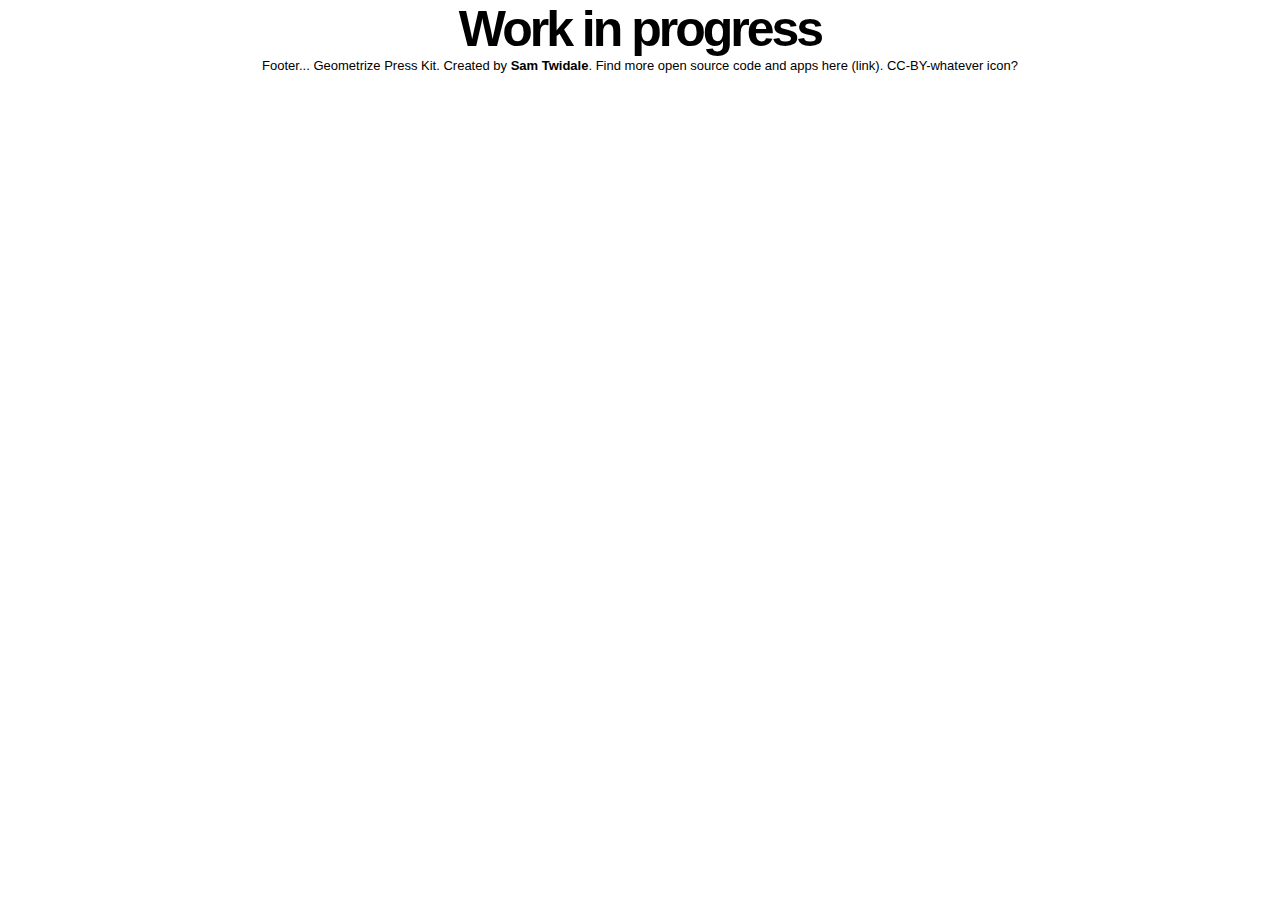
==== bin/debug/index.html @ 1ada9ac4 "Add project base code" ====
<!DOCTYPE html>
<html lang="en-GB" xmlns="http://www.w3.org/1999/xhtml">
	<head>
		<meta charset="UTF-8">
		<meta http-equiv="X-UA-Compatible" content="IE=edge">
		<meta name="viewport" content="width=device-width,user-scalable=yes,initial-scale=1,maximum-scale=1">
		<title>Geometrize - geometrize images into geometric primitives</title>
		<meta name="author" content="Sam Twidale">
		<meta name="description" content="Geometrizing images into geometric primitives.">
		<meta name="keywords" content="geometrize, geometrizer, primitives, geometric, procedural, art, shapes, geometry">
		<meta name="subject" content="Geometrize">
		<meta name="robots" content="index, follow">
		<link rel="canonical" href="http://gallery.geometrize.co.uk/" />
		<meta property="og:title" content="Geometrize">
		<meta property="og:description" content="Geometrize images into geometric primitives.">
		<meta property="og:site_name" content="Samcodes">
		<meta name="twitter:title" content="Geometrize">
		<meta name="twitter:description" content="Geometrize images into geometric primitives.">
		<link rel="icon" type="image/x-icon" href="icon/favicon.png">
		<link rel="apple-touch-icon-precomposed" type="image/x-icon" href="icon/apple-touch-icon-precomposed.png">
		<!--[if IE]><link rel="shortcut icon" type="image/x-icon" href="icon/favicon.ico"><![endif]-->
		<link rel="stylesheet" type="text/css" href="css/style.css">
		<link rel="stylesheet" type="text/css" href="css/nouislider.css">
		<link rel="stylesheet" type="text/css" href="css/nouislider.pips.css">
	</head>

	<body>
		<section id="header">
			<h1>Work in progress</h1>
		</section>
		
		<script type="text/javascript" src="js/wNumb.js"></script>
		<script type="text/javascript" src="js/nouislider.js"></script>
		<script type="text/javascript" src="js/geometrize.js"></script>
	</body>

	<footer>Footer... Geometrize Press Kit. Created by <a href="https://samcodes.co.uk/" target="_blank">Sam Twidale</a>. Find more open source code and apps here (link). CC-BY-whatever icon?</footer>
</html>
---- bin/debug/css/style.css ----
body {
    font-family: 'Open Sans', sans-serif;
    background-color: #000000;
    color: #000000;
    font-size: 13px;
}

html, body, div, span, applet, object, iframe, h1, h2, h3, h4, h5, h6, p, blockquote, pre, a, abbr, acronym, address, big, cite, code, del, dfn, em, font, ins, kbd, q, s, samp, small, strike, strong, sub, sup, tt, var, b, u, i, center, dl, dt, dd, ol, ul, li, fieldset, form, label, legend, table, caption, tbody, tfoot, thead, tr, th, td {
    background: transparent;
    border: 0;
    margin: 0;
    padding: 0;
    vertical-align: baseline;
    outline: 0;
}

h1 {
    font: 600 50px "Open Sans", sans-serif;
    letter-spacing: -3px;
    margin-bottom: 0px;
}

h2 {
    font: 400 30px "Open Sans";
    letter-spacing: -2px;
}

h3 {
    font: 600 20px "Open Sans";
    letter-spacing: -1px;
}

p {
    font-family: "Open Sans", sans-serif;
    font-size: 15px;
    line-height: 22px;
    color: #888888;
    margin: 10px 0;
}
a {
    color: #000000;
    font-weight: 600;
    text-decoration: none;
}

p a {
    color: #000000;
    text-decoration: none;
}

html { 
    user-select: none;
    -moz-user-select: none;
    -khtml-user-select: none;
    -ms-user-select: none;
    -webkit-user-select: none;
    -o-user-select: none;
}

li {
    user-select: text;
    -moz-user-select: text;
    -khtml-user-select: text;
    -ms-user-select: text;
    -webkit-user-select: text;
    -o-user-select: text;
}

body {
    text-align: center;
    background-color: #ffffff;
}

a:hover {
    color: #555555;
}

.logo {
    margin: 15px;
}
---- bin/debug/css/nouislider.css ----
/* Functional styling;
 * These styles are required for noUiSlider to function.
 * You don't need to change these rules to apply your design.
 */
.noUi-target,
.noUi-target * {
-webkit-touch-callout: none;
-webkit-user-select: none;
-ms-touch-action: none;
-ms-user-select: none;
-moz-user-select: none;
-moz-box-sizing: border-box;
	box-sizing: border-box;
}
.noUi-target {
	position: relative;
	direction: ltr;
}
.noUi-base {
	width: 100%;
	height: 100%;
	position: relative;
	z-index: 1; /* Fix 401 */
}
.noUi-origin {
	position: absolute;
	right: 0;
	top: 0;
	left: 0;
	bottom: 0;
}
.noUi-handle {
	position: relative;
	z-index: 1;
}
.noUi-stacking .noUi-handle {
/* This class is applied to the lower origin when
   its values is > 50%. */
	z-index: 10;
}
.noUi-state-tap .noUi-origin {
-webkit-transition: left 0.3s, top 0.3s;
	transition: left 0.3s, top 0.3s;
}
.noUi-state-drag * {
	cursor: inherit !important;
}

/* Painting and performance;
 * Browsers can paint handles in their own layer.
 */
.noUi-base {
	-webkit-transform: translate3d(0,0,0);
	transform: translate3d(0,0,0);
}

/* Slider size and handle placement;
 */
.noUi-horizontal {
	height: 18px;
}
.noUi-horizontal .noUi-handle {
	width: 34px;
	height: 28px;
	left: -17px;
	top: -6px;
}
.noUi-vertical {
	width: 18px;
}
.noUi-vertical .noUi-handle {
	width: 28px;
	height: 34px;
	left: -6px;
	top: -17px;
}

/* Styling;
 */
.noUi-background {
	background: #FAFAFA;
	box-shadow: inset 0 1px 1px #f0f0f0;
}
.noUi-connect {
	background: #3FB8AF;
	box-shadow: inset 0 0 3px rgba(51,51,51,0.45);
-webkit-transition: background 450ms;
	transition: background 450ms;
}
.noUi-origin {
	border-radius: 2px;
}
.noUi-target {
	border-radius: 4px;
	border: 1px solid #D3D3D3;
	box-shadow: inset 0 1px 1px #F0F0F0, 0 3px 6px -5px #BBB;
}
.noUi-target.noUi-connect {
	box-shadow: inset 0 0 3px rgba(51,51,51,0.45), 0 3px 6px -5px #BBB;
}

/* Handles and cursors;
 */
.noUi-dragable {
	cursor: w-resize;
}
.noUi-vertical .noUi-dragable {
	cursor: n-resize;
}
.noUi-handle {
	border: 1px solid #D9D9D9;
	border-radius: 3px;
	background: #FFF;
	cursor: default;
	box-shadow: inset 0 0 1px #FFF,
				inset 0 1px 7px #EBEBEB,
				0 3px 6px -3px #BBB;
}
.noUi-active {
	box-shadow: inset 0 0 1px #FFF,
				inset 0 1px 7px #DDD,
				0 3px 6px -3px #BBB;
}

/* Handle stripes;
 */
.noUi-handle:before,
.noUi-handle:after {
	content: "";
	display: block;
	position: absolute;
	height: 14px;
	width: 1px;
	background: #E8E7E6;
	left: 14px;
	top: 6px;
}
.noUi-handle:after {
	left: 17px;
}
.noUi-vertical .noUi-handle:before,
.noUi-vertical .noUi-handle:after {
	width: 14px;
	height: 1px;
	left: 6px;
	top: 14px;
}
.noUi-vertical .noUi-handle:after {
	top: 17px;
}

/* Disabled state;
 */
[disabled].noUi-connect,
[disabled] .noUi-connect {
	background: #B8B8B8;
}
[disabled].noUi-origin,
[disabled] .noUi-handle {
	cursor: not-allowed;
}
---- bin/debug/css/nouislider.pips.css ----
/* Base;
 *
 */
.noUi-pips,
.noUi-pips * {
-moz-box-sizing: border-box;
	box-sizing: border-box;
}
.noUi-pips {
	position: absolute;
	font: 400 12px Arial;
	color: #999;
}

/* Values;
 *
 */
.noUi-value {
	width: 40px;
	position: absolute;
	text-align: center;
}
.noUi-value-sub {
	color: #ccc;
	font-size: 10px;
}

/* Markings;
 *
 */
.noUi-marker {
	position: absolute;
	background: #CCC;
}
.noUi-marker-sub {
	background: #AAA;
}
.noUi-marker-large {
	background: #AAA;
}

/* Horizontal layout;
 *
 */
.noUi-pips-horizontal {
	padding: 10px 0;
	height: 50px;
	top: 100%;
	left: 0;
	width: 100%;
}
.noUi-value-horizontal {
	margin-left: -20px;
	padding-top: 20px;
}
.noUi-value-horizontal.noUi-value-sub {
	padding-top: 15px;
}

.noUi-marker-horizontal.noUi-marker {
	margin-left: -1px;
	width: 2px;
	height: 5px;
}
.noUi-marker-horizontal.noUi-marker-sub {
	height: 10px;
}
.noUi-marker-horizontal.noUi-marker-large {
	height: 15px;
}

/* Vertical layout;
 *
 */
.noUi-pips-vertical {
	padding: 0 10px;
	height: 100%;
	top: 0;
	left: 100%;
}
.noUi-value-vertical {
	width: 15px;
	margin-left: 20px;
	margin-top: -5px;
}

.noUi-marker-vertical.noUi-marker {
	width: 5px;
	height: 2px;
	margin-top: -1px;
}
.noUi-marker-vertical.noUi-marker-sub {
	width: 10px;
}
.noUi-marker-vertical.noUi-marker-large {
	width: 15px;
}
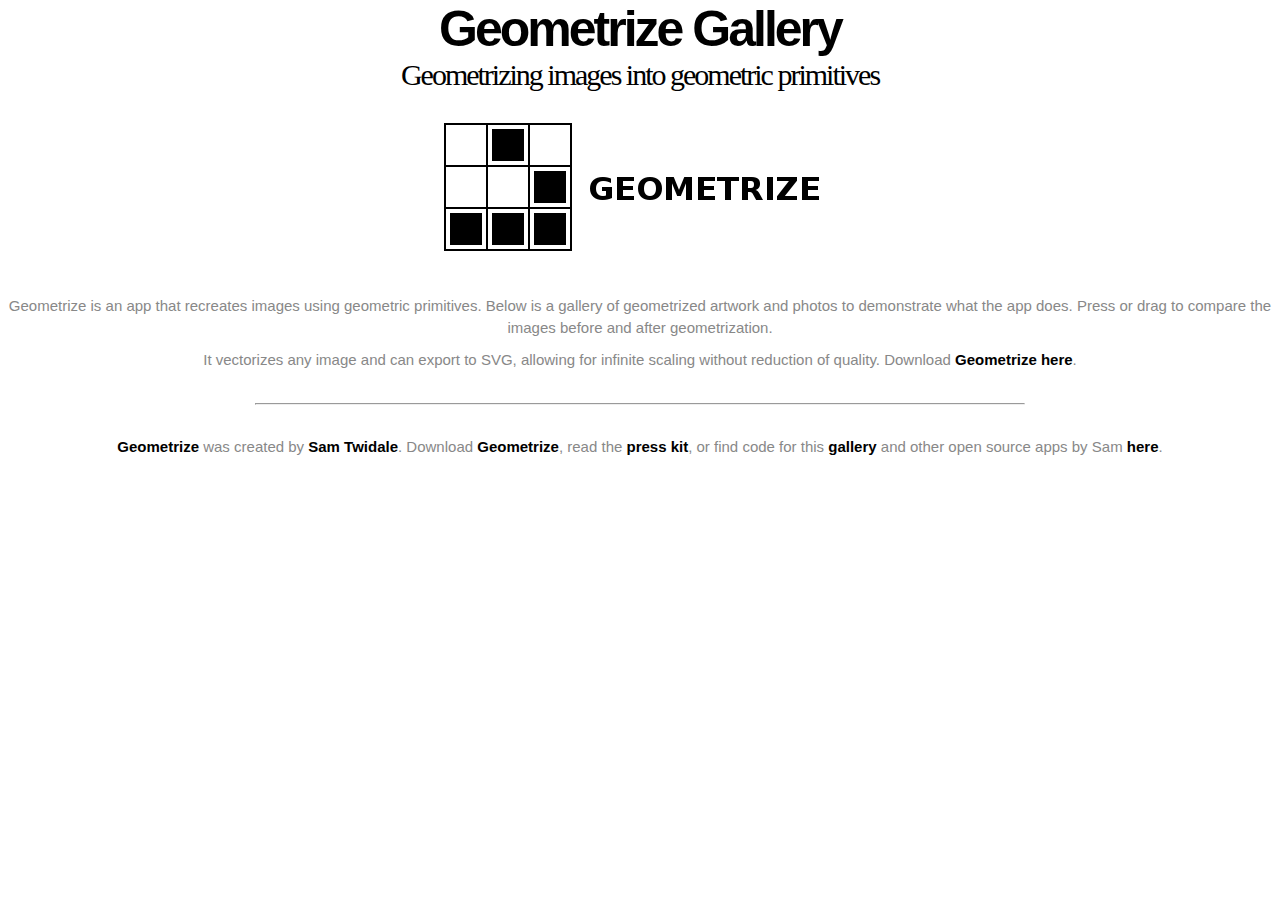
==== commit baf08cd0: "Initial gallery page implementation with before-after sliders" ====
--- a/bin/debug/index.html
+++ b/bin/debug/index.html
@@ -20,19 +20,38 @@
 		<link rel="apple-touch-icon-precomposed" type="image/x-icon" href="icon/apple-touch-icon-precomposed.png">
 		<!--[if IE]><link rel="shortcut icon" type="image/x-icon" href="icon/favicon.ico"><![endif]-->
 		<link rel="stylesheet" type="text/css" href="css/style.css">
-		<link rel="stylesheet" type="text/css" href="css/nouislider.css">
-		<link rel="stylesheet" type="text/css" href="css/nouislider.pips.css">
+		<link rel="stylesheet" type="text/css" href="css/cocoen.css">
 	</head>
 
 	<body>
 		<section id="header">
-			<h1>Work in progress</h1>
+			<h1>Geometrize Gallery</h1>
+			<h2>Geometrizing images into geometric primitives</h2>
+			
+			<a href="http://geometrize.co.uk/" target="_blank">
+				<img id="geometrizelogo" src="assets/images/geometrize_logo.png" alt="geometrize image geometrizer logo">
+			</a>
+			
+			<p>Geometrize is an app that recreates images using geometric primitives. Below is a gallery of geometrized artwork and photos to demonstrate what the app does. Press or drag to compare the images before and after geometrization.</p>
+			
+			<p>It vectorizes any image and can export to SVG, allowing for infinite scaling without reduction of quality. Download <a href="http://geometrize.co.uk/" target="_blank">Geometrize here</a>.</p>
+			
 		</section>
 		
-		<script type="text/javascript" src="js/wNumb.js"></script>
-		<script type="text/javascript" src="js/nouislider.js"></script>
+		<div id="galleryitems"></div>
+		
+		<script type="text/javascript" src="js/cocoen.js"></script>
 		<script type="text/javascript" src="js/geometrize.js"></script>
 	</body>
-
-	<footer>Footer... Geometrize Press Kit. Created by <a href="https://samcodes.co.uk/" target="_blank">Sam Twidale</a>. Find more open source code and apps here (link). CC-BY-whatever icon?</footer>
+	
+	<br>
+	
+	<hr width="60%">
+	
+	<br>
+	
+	<footer>
+		<p><a href="http://geometrize.co.uk/" target="_blank">Geometrize</a> was created by <a href="https://samcodes.co.uk/" target="_blank">Sam Twidale</a>. Download <a href="http://geometrize.co.uk/" target="_blank">Geometrize</a>, read the <a href="http://samcodes.co.uk/geometrize-press-kit/" target="_blank">press kit</a>, or find code for this <a href="https://github.com/Tw1ddle/geometrize-gallery" target="_blank">gallery</a> and other open source apps by Sam <a href="https://github.com/Tw1ddle" target="_blank">here</a>.</p>
+		<br>
+	</footer>
 </html>--- a/bin/debug/css/style.css
+++ b/bin/debug/css/style.css
@@ -75,6 +75,23 @@
     color: #555555;
 }
 
-.logo {
+.stitched {
+    padding: 20px;
+    background: #ffffff;
+    color: #000000;
+    border: 2px dashed #aaa;
+    border-radius: 10px;
+    box-shadow: 0 0 0 4px #ffffff, 2px 1px 6px 4px rgba(10, 10, 0, 0.5);
+    display: inline-block;
+}
+
+.container {
+    display: inline-block;
+    margin: 10px;
+    min-width: 80vw;
+    height:auto;
+}
+
+#geometrizelogo {
     margin: 15px;
 }--- a/bin/debug/css/cocoen.css
+++ b/bin/debug/css/cocoen.css
@@ -0,0 +1 @@
+.cocoen{box-sizing:border-box;cursor:pointer;line-height:0;margin:0;overflow:hidden;padding:0;position:relative;-webkit-user-select:none;-moz-user-select:none;-ms-user-select:none;user-select:none}.cocoen *{box-sizing:inherit}.cocoen ::after,.cocoen ::before{box-sizing:inherit}.cocoen img,.cocoen picture>img{max-width:none}.cocoen>img,.cocoen>picture>img{display:block;width:100%}.cocoen>div:first-child,picture .cocoen>div{height:100%;left:0;overflow:hidden;position:absolute;top:0;width:50%}.cocoen-drag{background:#fff;bottom:0;cursor:ew-resize;left:50%;margin-left:-1px;position:absolute;top:0;width:2px}.cocoen-drag::before{border:3px solid #fff;content:'';height:30px;left:50%;margin-left:-7px;margin-top:-18px;position:absolute;top:50%;width:14px}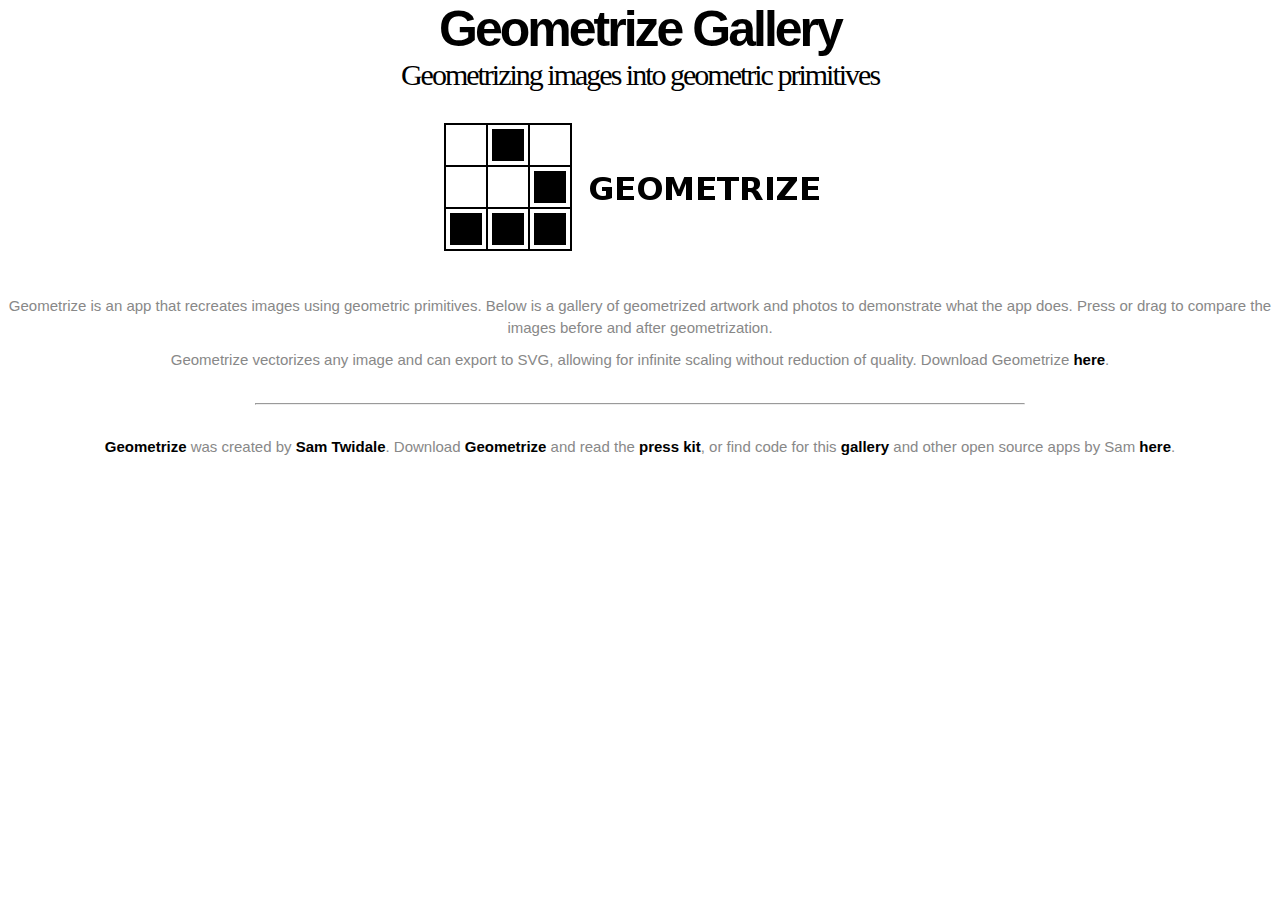
==== commit 63426402: "Update gallery screenshots, other minor tweaks" ====
--- a/bin/debug/index.html
+++ b/bin/debug/index.html
@@ -34,7 +34,7 @@
 			
 			<p>Geometrize is an app that recreates images using geometric primitives. Below is a gallery of geometrized artwork and photos to demonstrate what the app does. Press or drag to compare the images before and after geometrization.</p>
 			
-			<p>It vectorizes any image and can export to SVG, allowing for infinite scaling without reduction of quality. Download <a href="http://geometrize.co.uk/" target="_blank">Geometrize here</a>.</p>
+			<p>Geometrize vectorizes any image and can export to SVG, allowing for infinite scaling without reduction of quality. Download Geometrize <a href="http://geometrize.co.uk/" target="_blank">here</a>.</p>
 			
 		</section>
 		
@@ -51,7 +51,7 @@
 	<br>
 	
 	<footer>
-		<p><a href="http://geometrize.co.uk/" target="_blank">Geometrize</a> was created by <a href="https://samcodes.co.uk/" target="_blank">Sam Twidale</a>. Download <a href="http://geometrize.co.uk/" target="_blank">Geometrize</a>, read the <a href="http://samcodes.co.uk/geometrize-press-kit/" target="_blank">press kit</a>, or find code for this <a href="https://github.com/Tw1ddle/geometrize-gallery" target="_blank">gallery</a> and other open source apps by Sam <a href="https://github.com/Tw1ddle" target="_blank">here</a>.</p>
+		<p><a href="http://geometrize.co.uk/" target="_blank">Geometrize</a> was created by <a href="https://samcodes.co.uk/" target="_blank">Sam Twidale</a>. Download <a href="http://geometrize.co.uk/" target="_blank">Geometrize</a> and read the <a href="http://samcodes.co.uk/geometrize-press-kit/" target="_blank">press kit</a>, or find code for this <a href="https://github.com/Tw1ddle/geometrize-gallery" target="_blank">gallery</a> and other open source apps by Sam <a href="https://github.com/Tw1ddle" target="_blank">here</a>.</p>
 		<br>
 	</footer>
 </html>--- a/bin/debug/css/style.css
+++ b/bin/debug/css/style.css
@@ -76,10 +76,9 @@
 }
 
 .stitched {
-    padding: 20px;
+    padding: 20px 20px 0px 20px;
     background: #ffffff;
     color: #000000;
-    border: 2px dashed #aaa;
     border-radius: 10px;
     box-shadow: 0 0 0 4px #ffffff, 2px 1px 6px 4px rgba(10, 10, 0, 0.5);
     display: inline-block;
@@ -88,8 +87,7 @@
 .container {
     display: inline-block;
     margin: 10px;
-    min-width: 80vw;
-    height:auto;
+    max-width: 61vw;
 }
 
 #geometrizelogo {
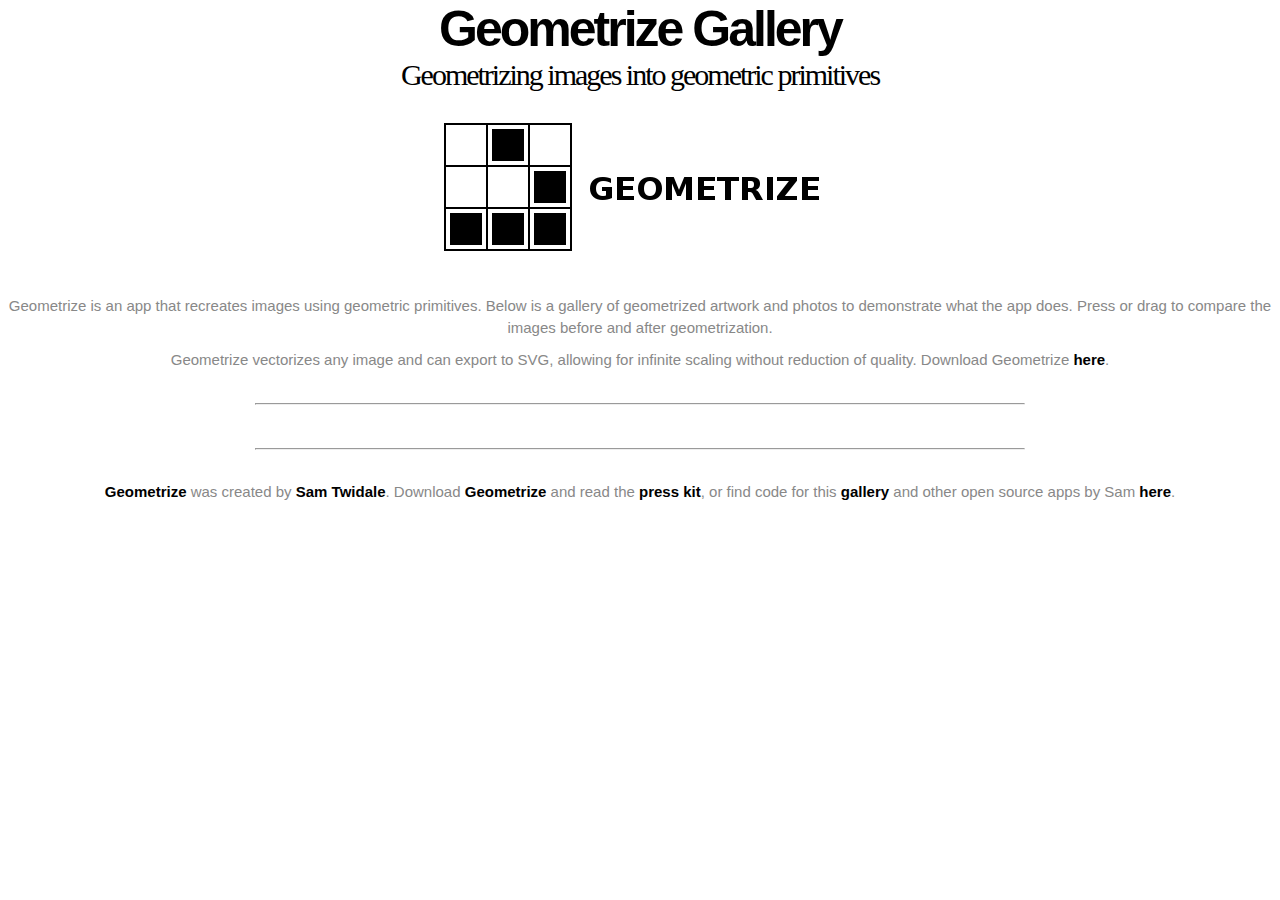
==== commit 5dd0427f: "Add sets of updated geometrized images" ====
--- a/bin/debug/index.html
+++ b/bin/debug/index.html
@@ -38,6 +38,12 @@
 			
 		</section>
 		
+		<br>
+		
+		<hr width="60%">
+		
+		<br>
+		
 		<div id="galleryitems"></div>
 		
 		<script type="text/javascript" src="js/cocoen.js"></script>
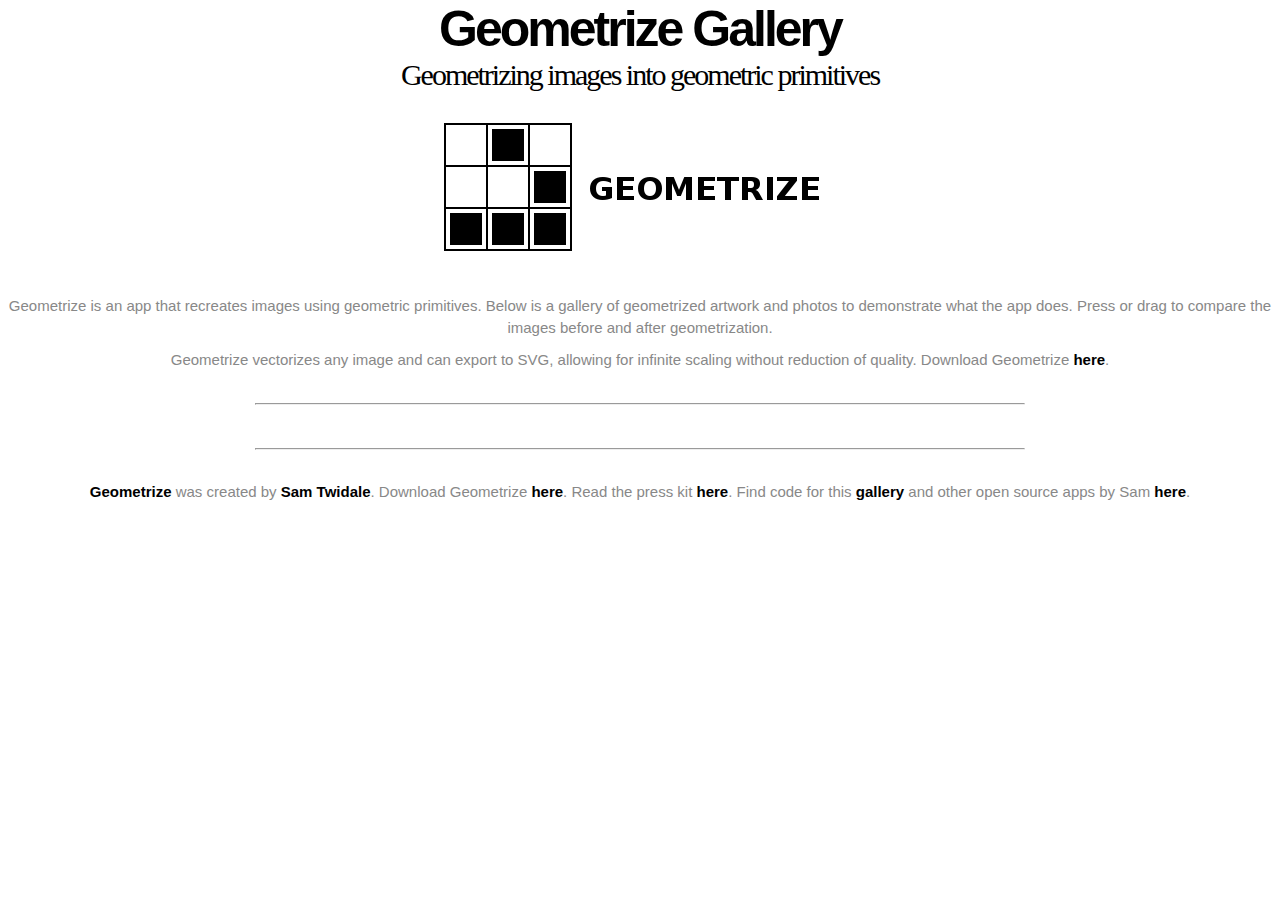
==== commit 8b266644: "Tweak footer text" ====
--- a/bin/debug/index.html
+++ b/bin/debug/index.html
@@ -57,7 +57,7 @@
 	<br>
 	
 	<footer>
-		<p><a href="http://geometrize.co.uk/" target="_blank">Geometrize</a> was created by <a href="https://samcodes.co.uk/" target="_blank">Sam Twidale</a>. Download <a href="http://geometrize.co.uk/" target="_blank">Geometrize</a> and read the <a href="http://samcodes.co.uk/geometrize-press-kit/" target="_blank">press kit</a>, or find code for this <a href="https://github.com/Tw1ddle/geometrize-gallery" target="_blank">gallery</a> and other open source apps by Sam <a href="https://github.com/Tw1ddle" target="_blank">here</a>.</p>
+		<p><a href="http://geometrize.co.uk/" target="_blank">Geometrize</a> was created by <a href="https://samcodes.co.uk/" target="_blank">Sam Twidale</a>. Download Geometrize <a href="http://geometrize.co.uk/" target="_blank">here</a>. Read the press kit <a href="http://samcodes.co.uk/geometrize-press-kit/" target="_blank">here</a>. Find code for this <a href="https://github.com/Tw1ddle/geometrize-gallery" target="_blank">gallery</a> and other open source apps by Sam <a href="https://github.com/Tw1ddle" target="_blank">here</a>.</p>
 		<br>
 	</footer>
 </html>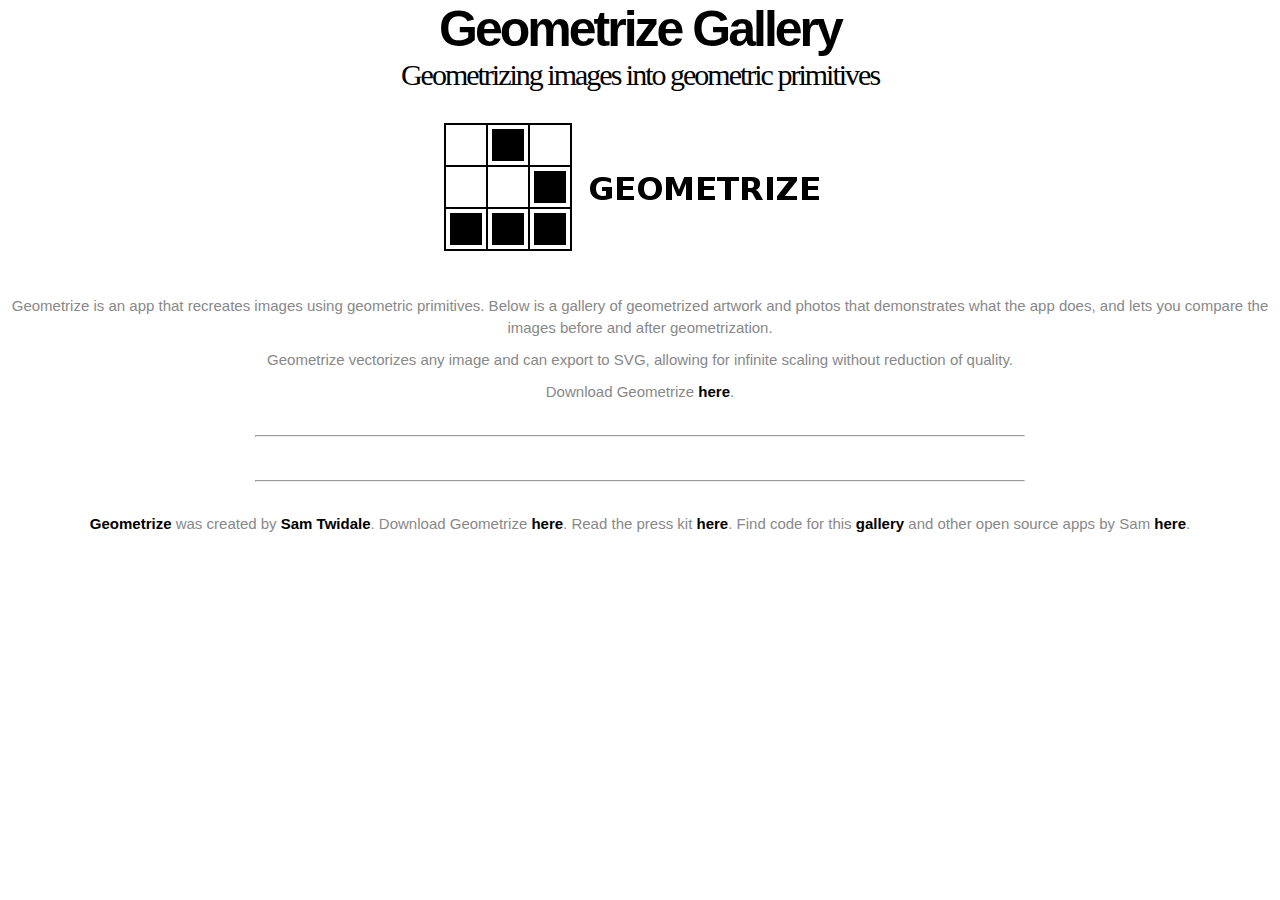
==== commit bda486d6: "Minor css and wording tweaks" ====
--- a/bin/debug/index.html
+++ b/bin/debug/index.html
@@ -32,9 +32,11 @@
 				<img id="geometrizelogo" src="assets/images/geometrize_logo.png" alt="geometrize image geometrizer logo">
 			</a>
 			
-			<p>Geometrize is an app that recreates images using geometric primitives. Below is a gallery of geometrized artwork and photos to demonstrate what the app does. Press or drag to compare the images before and after geometrization.</p>
+			<p>Geometrize is an app that recreates images using geometric primitives. Below is a gallery of geometrized artwork and photos that demonstrates what the app does, and lets you compare the images before and after geometrization.</p>
 			
-			<p>Geometrize vectorizes any image and can export to SVG, allowing for infinite scaling without reduction of quality. Download Geometrize <a href="http://geometrize.co.uk/" target="_blank">here</a>.</p>
+			<p>Geometrize vectorizes any image and can export to SVG, allowing for infinite scaling without reduction of quality.</p>
+			
+			<p>Download Geometrize <a href="http://geometrize.co.uk/" target="_blank">here</a>.</p>
 			
 		</section>
 		
--- a/bin/debug/css/style.css
+++ b/bin/debug/css/style.css
@@ -48,7 +48,7 @@
     text-decoration: none;
 }
 
-html { 
+html {
     user-select: none;
     -moz-user-select: none;
     -khtml-user-select: none;
@@ -81,13 +81,13 @@
     color: #000000;
     border-radius: 10px;
     box-shadow: 0 0 0 4px #ffffff, 2px 1px 6px 4px rgba(10, 10, 0, 0.5);
-    display: inline-block;
+
 }
 
 .container {
-    display: inline-block;
-    margin: 10px;
     max-width: 61vw;
+    width: 61vw;
+    margin: 24px auto;
 }
 
 #geometrizelogo {
